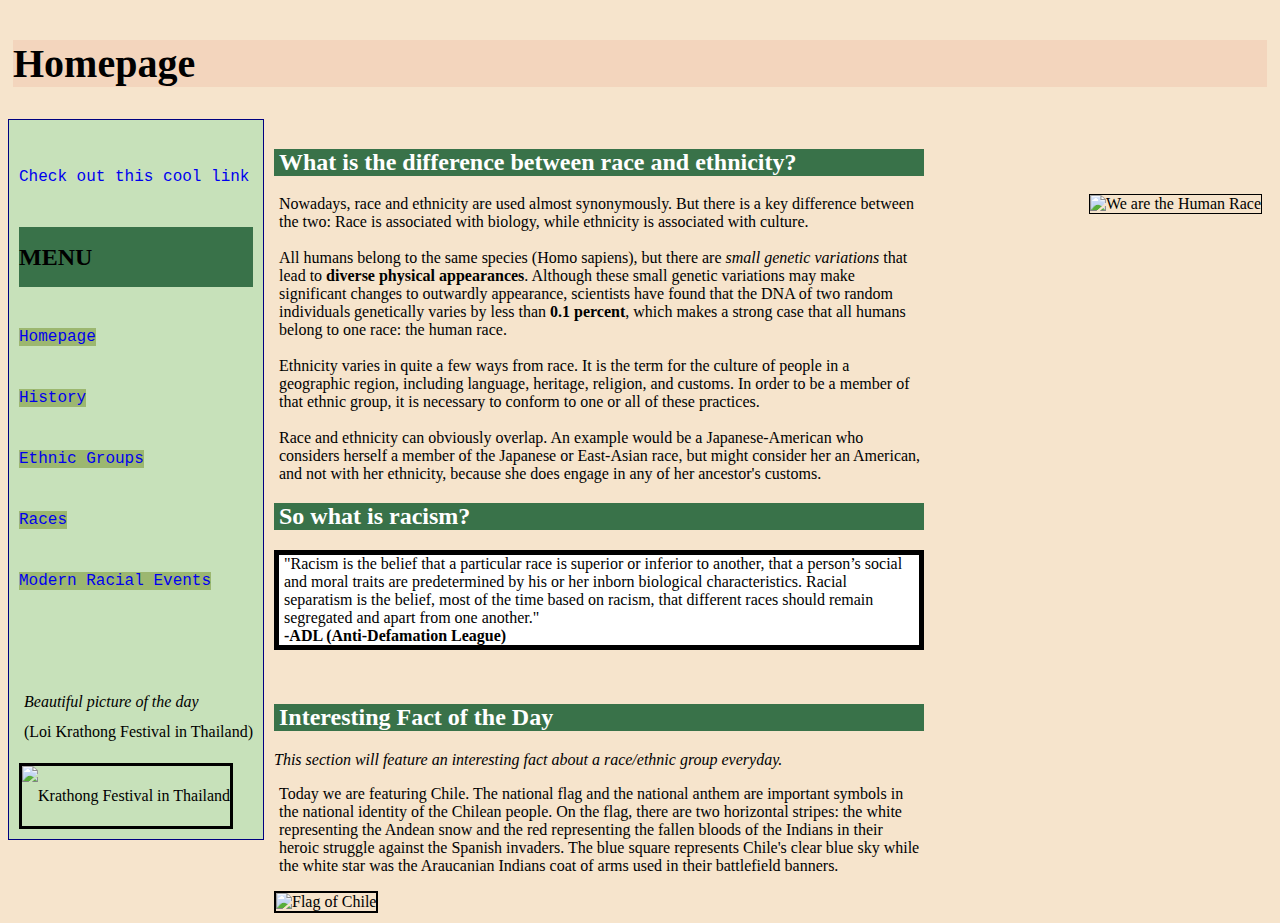
==== html:css/index.html @ 17534fd3 "Combined HTML and CSSinto one folder" ====
<!DOCTYPE html>
<html>
	<head>
		<meta charset = "utf-8">
		<title>INST Project Index</title>
		<link href="styles.css" type="text/css" rel="stylesheet"/>
		<style>
		
		p {
			padding-left: 5px;
		}
		
		#noad {
			line-height: 30px;
		}
		.quote {
			background-color: white;
			border: 5px black;
			border-style: solid;
		}
		.right {
			line-height: 60 px;
			float: right;
			padding: 75px 10px 20px 10px;
		}
			
		</style>
	</head>
	<body>
		
	<div class = "header">
	<h1 id = "titleColor">Homepage</h1>
	</div>
	<div class = "nav">
	<!--<img src = "/Users/Joshua/Documents/INST1550/INSTFinal/images/image-banner2.jpg" alt = "Shark in ocean" width = "400">--!>
	<p></p>
	<a href="https://google.com">Check out this cool link</a>
	<h2 id = "sideHead">MENU</h2>
	<a href = "index.html" class = "menuLink"> Homepage </a><br>
	<a href = "history.html" class = "menuLink"> History </a><br>
	<a href = "ethnicgroups.html" class = "menuLink"> Ethnic Groups </a><br>
	<a href = "races.html" class = "menuLink"> Races </a><br>
	<a href = "modrace.html" class = "menuLink"> Modern Racial Events </a>
	<br><br>
	<p id="noad"><em> Beautiful picture of the day </em><br>(Loi Krathong Festival in Thailand)</p>
	<img src = "/Users/Joshua/Documents/INST1550/INSTFinal/images/krathong.jpg" alt="Krathong Festival in Thailand" width="225" border="3">
	</div>
	
	<div class = "section">	
	<h2 class = "subheading" color: "white">What is the difference between race and ethnicity?</h2>
	<p> Nowadays, race and ethnicity are used almost synonymously. But there is a key difference between the two:
	 Race is associated with biology, while ethnicity is associated with culture. <br><br>
	 
	All humans belong to the same species (Homo sapiens), but there are <em>small genetic variations</em>
	that lead to <strong>diverse physical appearances</strong>. Although these small genetic variations may make
	significant changes to outwardly appearance, scientists have found that the DNA of two random individuals 
	genetically varies by less than <strong>0.1 percent</strong>, which makes a strong case that all humans belong
	to one race: the human race.<br><br>
	
	Ethnicity varies in quite a few ways from race. It is the term for the culture of people in a geographic region, including
	language, heritage, religion, and customs. In order to be a member of that ethnic group, it is necessary to conform to
	one or all of these practices.<br><br>
	
	Race and ethnicity can obviously overlap. An example would be a Japanese-American who considers herself a member
	of the Japanese or East-Asian race, but might consider her an American, and not with her ethnicity, because she 
	does engage in any of her ancestor's customs.<br>
	</p>
	
	<h2 class ="subheading" color: "white"> So what is racism?</h2>
	
	<p class="quote"> "Racism is the belief that a particular race is superior or inferior to another, that a person’s social 
	and moral traits are predetermined by his or her inborn biological characteristics. Racial separatism is the belief, 
	most of the time based on racism, that different races should remain segregated and apart from one another."<br>
	<strong id ="quoteAuthor">-ADL (Anti-Defamation League)</strong></p><br>
	
	<h2 class = "subheading" color: "white"> Interesting Fact of the Day</h2>
	
	<em> This section will feature an interesting fact about a race/ethnic group everyday.</em>
	
	<p> Today we are featuring Chile. The national flag and the national anthem are important symbols in the national identity
	 of the Chilean people. On the flag, there are two horizontal stripes: the white representing the Andean snow and the red 
	 representing the fallen bloods of the Indians in their heroic struggle against the Spanish invaders. The blue square 
	 represents Chile's clear blue sky while the white star was the Araucanian Indians coat of arms used in their battlefield
	 banners.</p>
	 <img src = "/Users/Joshua/Documents/INST1550/INSTFinal/images/chileflag.png" alt="Flag of Chile" width="250" border="2">
	</div>
	
	<div class = "right">
		<img src = "/Users/Joshua/Documents/INST1550/INSTFinal/images/humanrace.jpg" alt="We are the Human Race" width="250" border="1">
		<br><br>
		<!--<img src = "/Users/Joshua/Documents/INST1550/INSTFinal/images/image-banner2.jpg" alt="picture of shark" width="250">--!>

	</div>

	</body>
</html>
---- html:css/styles.css ----
@charset "UTF-8";
/* CSS Document */

/*h1 font size increased*/
h1 {
	font-size: 40px;
}

/*Changes background color of body to light peach*/
body {	
	background-color: #f6e4cc;
}

/*Removes underline to links and changes font family to monospace*/
a {
	text-decoration: none;
	font-family: monospace;
	font-size: 16px;
}

/*color for head section*/
#titleColor {
	background-color: #f3d5bd;
}

/*color for sidemenu title*/
#sideHead {
	background-color: #397249;
}

#noad {
	line-height: 30px;
}

/* div for head section*/
.header {
	text-align: left;
	padding: 5px;
}

/* div for navigation section*/
.nav {
	line-height: 60px;
	background-color: #c7e1ba;
	float: left;
	padding: 10px 10px 10px 10px;
	border: 1px solid navy;
}

/*Background color for menu links*/
.menuLink {
	background-color: #9cb770;
}

/*div for main section*/
.section {
	width: 650px;
	float: left;
	padding: 10px;
}

/* color for the subheadings in the main section*/
.subheading {
	background-color: #397249;
	color: white;
	padding-left: 5px;
}
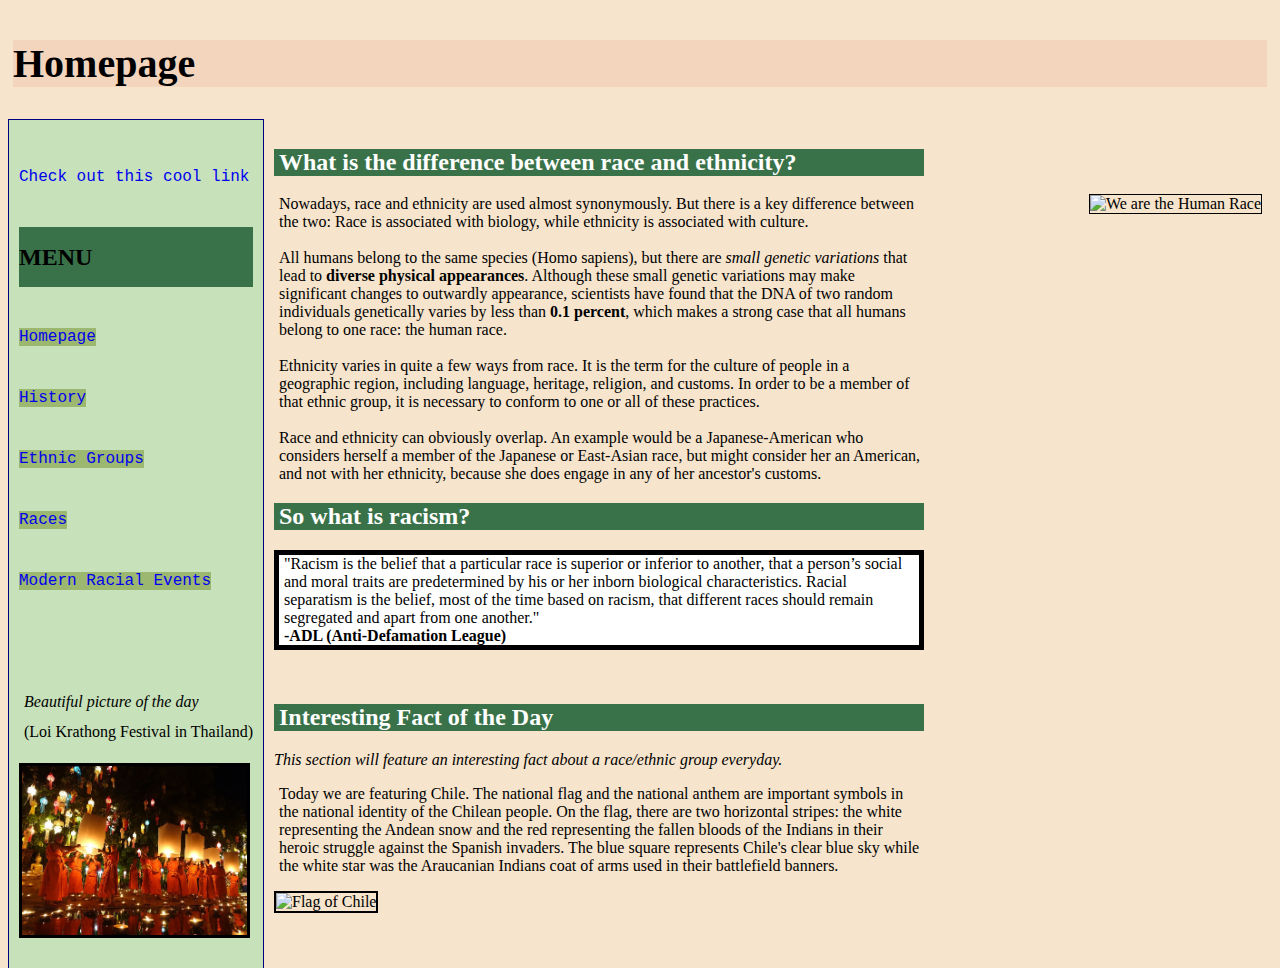
==== commit 9e18f05c: "Placed images folder into html/css folder" ====
--- a/html:css/index.html
+++ b/html:css/index.html
@@ -32,7 +32,6 @@
 	<h1 id = "titleColor">Homepage</h1>
 	</div>
 	<div class = "nav">
-	<!--<img src = "/Users/Joshua/Documents/INST1550/INSTFinal/images/image-banner2.jpg" alt = "Shark in ocean" width = "400">--!>
 	<p></p>
 	<a href="https://google.com">Check out this cool link</a>
 	<h2 id = "sideHead">MENU</h2>
@@ -43,7 +42,7 @@
 	<a href = "modrace.html" class = "menuLink"> Modern Racial Events </a>
 	<br><br>
 	<p id="noad"><em> Beautiful picture of the day </em><br>(Loi Krathong Festival in Thailand)</p>
-	<img src = "/Users/Joshua/Documents/INST1550/INSTFinal/images/krathong.jpg" alt="Krathong Festival in Thailand" width="225" border="3">
+	<img src = "images/krathong.jpg" alt="Krathong Festival in Thailand" width="225" border="3">
 	</div>
 	
 	<div class = "section">	
@@ -88,7 +87,6 @@
 	<div class = "right">
 		<img src = "/Users/Joshua/Documents/INST1550/INSTFinal/images/humanrace.jpg" alt="We are the Human Race" width="250" border="1">
 		<br><br>
-		<!--<img src = "/Users/Joshua/Documents/INST1550/INSTFinal/images/image-banner2.jpg" alt="picture of shark" width="250">--!>
 
 	</div>
 
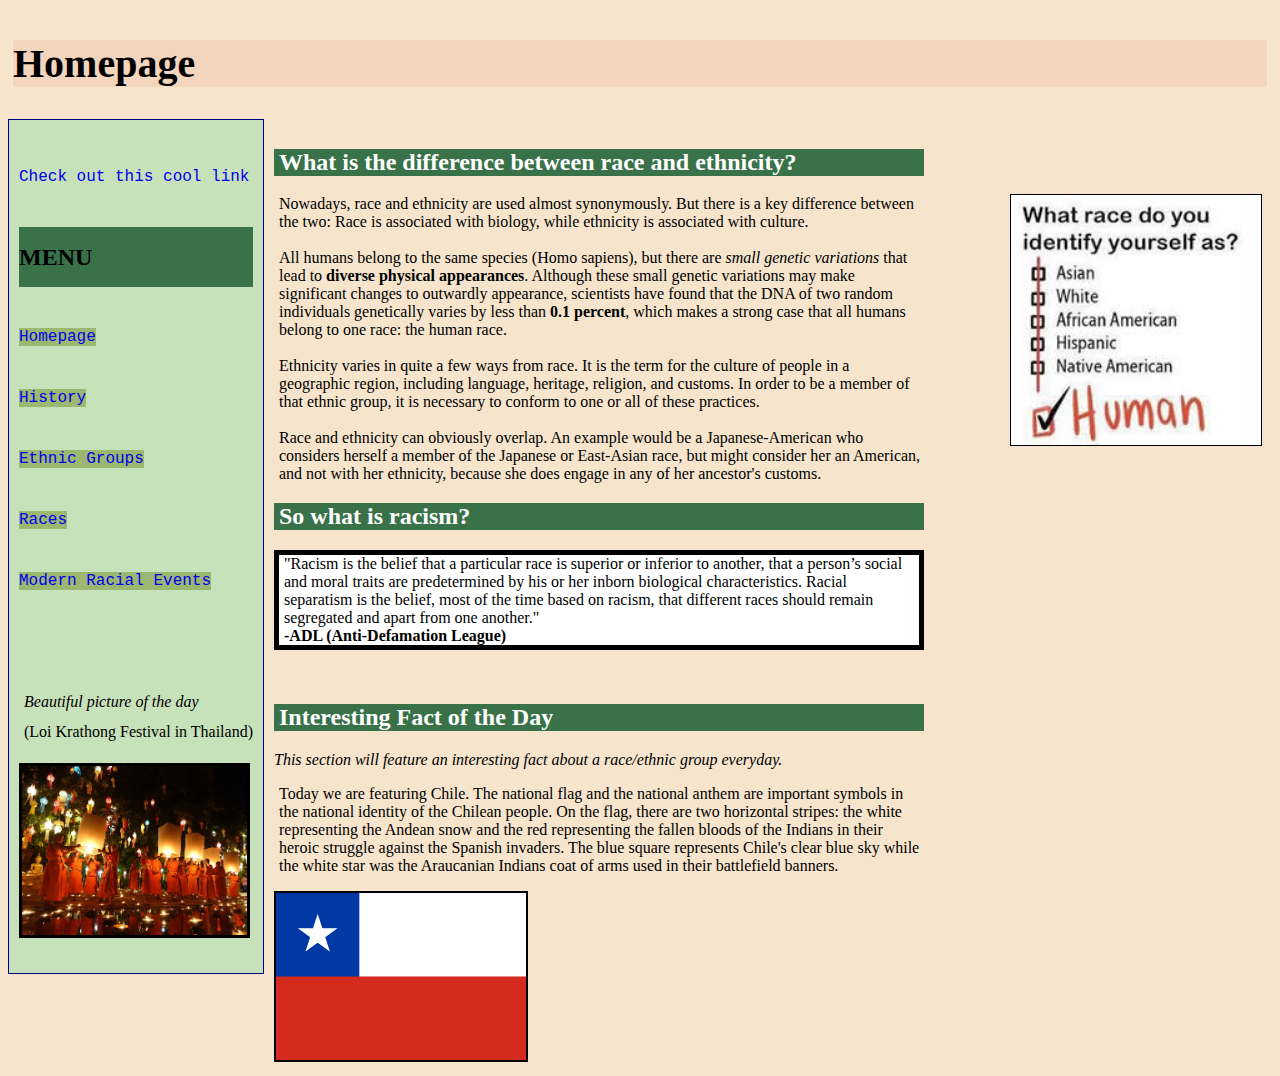
==== commit 0b58b79a: "Changed images to relative pathing" ====
--- a/html:css/index.html
+++ b/html:css/index.html
@@ -81,11 +81,11 @@
 	 representing the fallen bloods of the Indians in their heroic struggle against the Spanish invaders. The blue square 
 	 represents Chile's clear blue sky while the white star was the Araucanian Indians coat of arms used in their battlefield
 	 banners.</p>
-	 <img src = "/Users/Joshua/Documents/INST1550/INSTFinal/images/chileflag.png" alt="Flag of Chile" width="250" border="2">
+	 <img src = "images/chileflag.png" alt="Flag of Chile" width="250" border="2">
 	</div>
 	
 	<div class = "right">
-		<img src = "/Users/Joshua/Documents/INST1550/INSTFinal/images/humanrace.jpg" alt="We are the Human Race" width="250" border="1">
+		<img src = "images/humanrace.jpg" alt="We are the Human Race" width="250" border="1">
 		<br><br>
 
 	</div>
